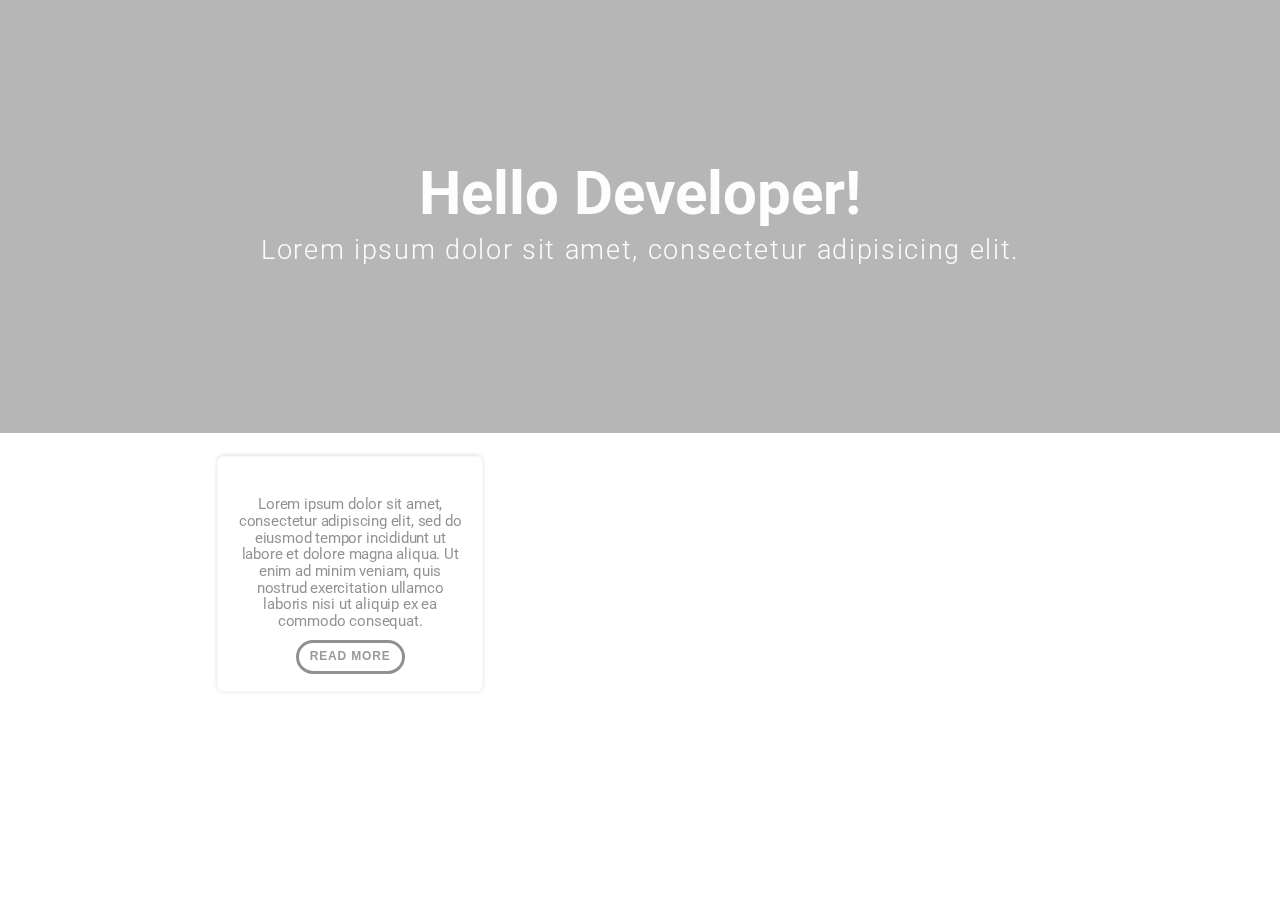
==== exercise-2/index.html @ a361dad7 "update: added exercise 2 structure" ====
<!doctype html>
<html class="no-js" lang="">

<head>
  <meta charset="utf-8">
  <meta http-equiv="x-ua-compatible" content="ie=edge">
  <title>Mindarc Front End Developer Assesment - Exercise 1</title>
  <meta name="description" content="">
  <meta name="viewport" content="width=device-width, initial-scale=1, shrink-to-fit=no">

  <link rel="manifest" href="site.webmanifest">
  <link rel="apple-touch-icon" href="icon.png">
  <!-- Place favicon.ico in the root directory -->

  <link rel="stylesheet" href="assets/css/build.css">
</head>

<body>


  <!-- Site -->

  <section class="section section-masthead-container">
    <div class="masthead-wrapper ">
      <div class="masthead-style  ">&nbsp;</div>
      <div class="masthead-content-container animated ">
        <div class="masthead-content-wrapper animated-child">
          <h1>Hello Developer!</h1>
          <p>Lorem ipsum dolor sit amet, consectetur adipisicing elit.</p>
        </div>
      </div>
    </div>
  </section>

  <section class="section section-card-container">
    <div class="card-wrapper animated">
      <div class="card-item animated-child">
        <div class="card-img-wrapper">
          <img src="http://via.placeholder.com/400x300" alt="">
        </div>
        <div class="card-content-wrapper">
          <p>Lorem ipsum dolor sit amet, consectetur adipiscing elit, sed do eiusmod tempor incididunt ut labore et dolore magna aliqua. Ut enim ad minim veniam, quis nostrud exercitation ullamco laboris nisi ut aliquip ex ea commodo consequat.</p>
        </div>
        <div class="btn-container">
          <button class="btn">Read More</button>
        </div>
      </div>
      <div class="card-item animated-child">
        <div class="card-img-wrapper">
          <img src="http://via.placeholder.com/400x300" alt="">
        </div>
        <div class="card-content-wrapper">
          <p>Lorem upsum dolor sit amet, consectetur adipiscing elit, sed do eiusmod tempor incididunt ut labore et dolore magna aliqua</p>
        </div>
        <div class="btn-container">
          <button class="btn">Read More</button>
        </div>
      </div>
      <div class="card-item animated-child">
        <div class="card-img-wrapper">
          <img src="http://via.placeholder.com/400x300" alt="">
        </div>
        <div class="card-content-wrapper">
          <p>Lorem ipsum dolor sit amet, consectetur adipiscing elit, sed do eiusmod tempor incidudnt ut labore et dolore magna aliqua. Ut enim ad minim veniam, quis nostrud exercitation ullamco.</p>
        </div>
        <div class="btn-container">
          <button class="btn">Read More</button>
        </div>
      </div>
    </div>
  </section>

  



  <!-- Default -->
  <script src="assets/js/vendor/modernizr-3.6.0.min.js"></script>
  <script src="assets/js/vendor/jquery-3.3.1.min.js"></script>
  <script src="assets/js/vendor/jquery.inview.min.js"></script>
  <script src="assets/js/vendor/TweenMax.min.js"></script>
  <script src="assets/js/vendor/jquery.gsap.min.js"></script>



  <!-- Custom Scripts -->

  <script src="assets/js/app.js"></script>
  
  <script src="assets/js/functions.js"></script>
  <script src="assets/js/script.js"></script>

</body>

</html>
---- exercise-2/assets/css/build.css ----
@import url("https://fonts.googleapis.com/css2?family=Roboto:wght300;400;700;900&display=swap");
* {
  margin: 0;
  box-sizing: border-box;
  -webkit-font-smoothing: antialiased;
  -moz-osx-font-smoothing: grayscale;
}

body {
  font-size: 0.833vw;
  font-family: "Roboto", sans-serif;
}
@media only screen and (max-width: 1024px) {
  body {
    font-size: 16px;
  }
}

.animated .animated-child {
  opacity: 0;
  transform: translateY(-25px);
}

.section-masthead-container {
  height: 40.625em;
  width: 100%;
}
@media only screen and (max-width: 767px) {
  .section-masthead-container {
    height: 23.4375em;
  }
}
.section-masthead-container .masthead-wrapper {
  position: relative;
  height: 100%;
  width: 100%;
}
.section-masthead-container .masthead-wrapper .masthead-style {
  background-image: url("http://via.placeholder.com/1920x650");
  background-size: cover;
  background-repeat: no-repeat;
  background-position: center;
  width: 100%;
  height: 40.625em;
  position: absolute;
  top: 50%;
  left: 50%;
  transform: translate(-50%, -50%);
  z-index: -1;
}
@media only screen and (max-width: 767px) {
  .section-masthead-container .masthead-wrapper .masthead-style {
    background-image: url("http://via.placeholder.com/600x600");
    height: 100%;
  }
}
.section-masthead-container .masthead-wrapper .masthead-content-container {
  z-index: 1;
  text-align: center;
  height: 100%;
  justify-content: center;
  display: flex;
  align-items: center;
  background-color: rgba(143, 143, 143, 0.65);
  padding: 0 1.5625em;
}
@media only screen and (max-width: 767px) {
  .section-masthead-container .masthead-wrapper .masthead-content-container {
    padding: 0 0.9375em;
  }
}
.section-masthead-container .masthead-wrapper .masthead-content-container .masthead-content-wrapper h1 {
  color: white;
  font-size: 5.625em;
  letter-spacing: 0em;
  line-height: 0.8888888889;
  font-weight: 700;
}
@media only screen and (max-width: 767px) {
  .section-masthead-container .masthead-wrapper .masthead-content-container .masthead-content-wrapper h1 {
    color: white;
    font-size: 3.125em;
    letter-spacing: 0em;
    line-height: 1.6;
    font-weight: 700;
  }
}
.section-masthead-container .masthead-wrapper .masthead-content-container .masthead-content-wrapper p {
  color: white;
  font-size: 2.5em;
  letter-spacing: 0.0625em;
  line-height: 1;
  font-weight: 300;
  padding-top: 0.625em;
}
@media only screen and (max-width: 767px) {
  .section-masthead-container .masthead-wrapper .masthead-content-container .masthead-content-wrapper p {
    color: white;
    font-size: 1.5625em;
    letter-spacing: 0em;
    line-height: 1.4;
    font-weight: 300;
  }
}

.section-card-container {
  padding: 3.4375em;
}
@media only screen and (max-width: 767px) {
  .section-card-container {
    padding: 3.125em 1.5625em;
  }
}
.section-card-container .card-wrapper {
  display: flex;
  justify-content: center;
  align-items: center;
  width: 100%;
  margin: 0 auto;
  flex-wrap: wrap;
}
.section-card-container .card-wrapper .card-item {
  width: 25em;
  margin-right: 2.1875em;
  border: 1px solid #f0f0f0;
  padding: 1.5625em;
  border-radius: 7px;
  box-shadow: 0px 0px 4px 0px rgba(0, 0, 0, 0.31);
  -webkit-backface-visibility: hidden;
          backface-visibility: hidden;
  transition: 0.2s transform;
}
@media only screen and (max-width: 1024px) {
  .section-card-container .card-wrapper .card-item {
    width: 100%;
    margin-right: 0;
    margin-bottom: 2.5em;
  }
  .section-card-container .card-wrapper .card-item:last-child {
    margin-bottom: 0;
  }
}
@media only screen and (max-width: 767px) {
  .section-card-container .card-wrapper .card-item {
    padding: 1.25em;
  }
}
.section-card-container .card-wrapper .card-item:last-child {
  margin-right: 0;
}
.section-card-container .card-wrapper .card-item:hover {
  transform: scale(1.01);
}
.section-card-container .card-wrapper .card-item .card-img-wrapper {
  margin-bottom: 0.9375em;
}
.section-card-container .card-wrapper .card-item .card-img-wrapper img {
  width: 100%;
  object-fit: cover;
  border-radius: 7px;
}
.section-card-container .card-wrapper .card-item .card-content-wrapper {
  margin-bottom: 0.9375em;
  min-height: 10.625em;
  text-align: center;
}
.section-card-container .card-wrapper .card-item .card-content-wrapper p {
  color: black;
  font-size: 1.375em;
  letter-spacing: -0.0125em;
  line-height: 1.1363636364;
  font-weight: 400;
}
@media only screen and (max-width: 767px) {
  .section-card-container .card-wrapper .card-item .card-content-wrapper p {
    color: black;
    font-size: 1.125em;
    letter-spacing: -0.0125em;
    line-height: 1.3888888889;
    font-weight: 400;
  }
}
.section-card-container .card-wrapper .card-item .btn-container {
  width: 100%;
  text-align: center;
}
.section-card-container .card-wrapper .card-item .btn-container .btn {
  border-radius: 30px;
  border: 3px solid black;
  text-transform: uppercase;
  color: #141414;
  font-size: 1.125em;
  letter-spacing: 0.06875em;
  line-height: 1.1111111111;
  font-weight: 700;
  cursor: pointer;
  padding: 0.625em 0.9375em;
  background-color: transparent;
  transition: 0.2s all;
}
@media only screen and (max-width: 767px) {
  .section-card-container .card-wrapper .card-item .btn-container .btn {
    color: black;
    font-size: 0.875em;
    letter-spacing: 0.06875em;
    line-height: 1.4285714286;
    font-weight: 700;
  }
}
.section-card-container .card-wrapper .card-item .btn-container .btn:hover {
  background-color: #ccc;
  border-color: #ccc;
  color: white;
}
/*# sourceMappingURL=build.css.map */
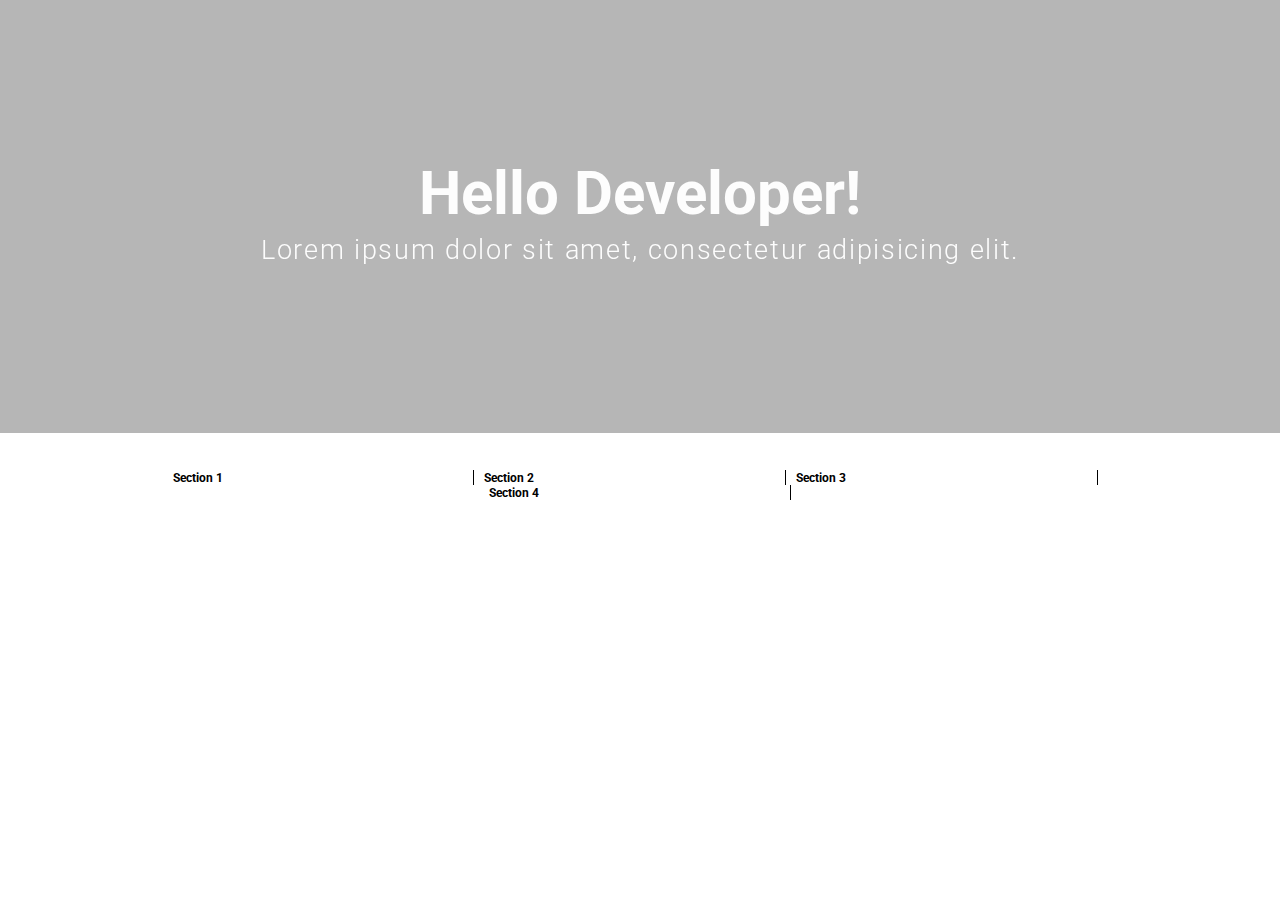
==== commit de052fb8: "update: added accordion base structure" ====
--- a/exercise-2/index.html
+++ b/exercise-2/index.html
@@ -4,7 +4,7 @@
 <head>
   <meta charset="utf-8">
   <meta http-equiv="x-ua-compatible" content="ie=edge">
-  <title>Mindarc Front End Developer Assesment - Exercise 1</title>
+  <title>Mindarc Front End Developer Assesment - Exercise 2</title>
   <meta name="description" content="">
   <meta name="viewport" content="width=device-width, initial-scale=1, shrink-to-fit=no">
 
@@ -32,39 +32,22 @@
     </div>
   </section>
 
-  <section class="section section-card-container">
-    <div class="card-wrapper animated">
-      <div class="card-item animated-child">
-        <div class="card-img-wrapper">
-          <img src="http://via.placeholder.com/400x300" alt="">
-        </div>
-        <div class="card-content-wrapper">
-          <p>Lorem ipsum dolor sit amet, consectetur adipiscing elit, sed do eiusmod tempor incididunt ut labore et dolore magna aliqua. Ut enim ad minim veniam, quis nostrud exercitation ullamco laboris nisi ut aliquip ex ea commodo consequat.</p>
-        </div>
-        <div class="btn-container">
-          <button class="btn">Read More</button>
-        </div>
-      </div>
-      <div class="card-item animated-child">
-        <div class="card-img-wrapper">
-          <img src="http://via.placeholder.com/400x300" alt="">
-        </div>
-        <div class="card-content-wrapper">
-          <p>Lorem upsum dolor sit amet, consectetur adipiscing elit, sed do eiusmod tempor incididunt ut labore et dolore magna aliqua</p>
-        </div>
-        <div class="btn-container">
-          <button class="btn">Read More</button>
-        </div>
-      </div>
-      <div class="card-item animated-child">
-        <div class="card-img-wrapper">
-          <img src="http://via.placeholder.com/400x300" alt="">
-        </div>
-        <div class="card-content-wrapper">
-          <p>Lorem ipsum dolor sit amet, consectetur adipiscing elit, sed do eiusmod tempor incidudnt ut labore et dolore magna aliqua. Ut enim ad minim veniam, quis nostrud exercitation ullamco.</p>
-        </div>
-        <div class="btn-container">
-          <button class="btn">Read More</button>
+  <section class="section section-accordion-container">
+    <div class="accordion-wrapper">
+      <div class="tabs-container">
+        <div class="tabs-wrapper">
+          <div class="tabs-item">
+            <h3>Section 1</h3>
+          </div>
+          <div class="tabs-item">
+            <h3>Section 2</h3>
+          </div>
+          <div class="tabs-item">
+            <h3>Section 3</h3>
+          </div>
+          <div class="tabs-item">
+            <h3>Section 4</h3>
+          </div>
         </div>
       </div>
     </div>
--- a/exercise-2/assets/css/build.css
+++ b/exercise-2/assets/css/build.css
@@ -103,113 +103,26 @@
   }
 }
 
-.section-card-container {
+.section-accordion-container {
   padding: 3.4375em;
+  width: 100%;
 }
-@media only screen and (max-width: 767px) {
-  .section-card-container {
-    padding: 3.125em 1.5625em;
-  }
+.section-accordion-container .accordion-wrapper {
+  width: 100%;
 }
-.section-card-container .card-wrapper {
+.section-accordion-container .accordion-wrapper .tabs-container .tabs-wrapper {
   display: flex;
   justify-content: center;
   align-items: center;
   width: 100%;
-  margin: 0 auto;
   flex-wrap: wrap;
 }
-.section-card-container .card-wrapper .card-item {
-  width: 25em;
-  margin-right: 2.1875em;
-  border: 1px solid #f0f0f0;
-  padding: 1.5625em;
-  border-radius: 7px;
-  box-shadow: 0px 0px 4px 0px rgba(0, 0, 0, 0.31);
-  -webkit-backface-visibility: hidden;
-          backface-visibility: hidden;
-  transition: 0.2s transform;
+.section-accordion-container .accordion-wrapper .tabs-container .tabs-wrapper .tabs-item {
+  width: 25%;
+  border-right: 1px solid #000;
+  margin-right: 0.9375em;
 }
-@media only screen and (max-width: 1024px) {
-  .section-card-container .card-wrapper .card-item {
-    width: 100%;
-    margin-right: 0;
-    margin-bottom: 2.5em;
-  }
-  .section-card-container .card-wrapper .card-item:last-child {
-    margin-bottom: 0;
-  }
-}
-@media only screen and (max-width: 767px) {
-  .section-card-container .card-wrapper .card-item {
-    padding: 1.25em;
-  }
-}
-.section-card-container .card-wrapper .card-item:last-child {
+.section-accordion-container .accordion-wrapper .tabs-container .tabs-wrapper .tabs-item:last-child {
   margin-right: 0;
 }
-.section-card-container .card-wrapper .card-item:hover {
-  transform: scale(1.01);
-}
-.section-card-container .card-wrapper .card-item .card-img-wrapper {
-  margin-bottom: 0.9375em;
-}
-.section-card-container .card-wrapper .card-item .card-img-wrapper img {
-  width: 100%;
-  object-fit: cover;
-  border-radius: 7px;
-}
-.section-card-container .card-wrapper .card-item .card-content-wrapper {
-  margin-bottom: 0.9375em;
-  min-height: 10.625em;
-  text-align: center;
-}
-.section-card-container .card-wrapper .card-item .card-content-wrapper p {
-  color: black;
-  font-size: 1.375em;
-  letter-spacing: -0.0125em;
-  line-height: 1.1363636364;
-  font-weight: 400;
-}
-@media only screen and (max-width: 767px) {
-  .section-card-container .card-wrapper .card-item .card-content-wrapper p {
-    color: black;
-    font-size: 1.125em;
-    letter-spacing: -0.0125em;
-    line-height: 1.3888888889;
-    font-weight: 400;
-  }
-}
-.section-card-container .card-wrapper .card-item .btn-container {
-  width: 100%;
-  text-align: center;
-}
-.section-card-container .card-wrapper .card-item .btn-container .btn {
-  border-radius: 30px;
-  border: 3px solid black;
-  text-transform: uppercase;
-  color: #141414;
-  font-size: 1.125em;
-  letter-spacing: 0.06875em;
-  line-height: 1.1111111111;
-  font-weight: 700;
-  cursor: pointer;
-  padding: 0.625em 0.9375em;
-  background-color: transparent;
-  transition: 0.2s all;
-}
-@media only screen and (max-width: 767px) {
-  .section-card-container .card-wrapper .card-item .btn-container .btn {
-    color: black;
-    font-size: 0.875em;
-    letter-spacing: 0.06875em;
-    line-height: 1.4285714286;
-    font-weight: 700;
-  }
-}
-.section-card-container .card-wrapper .card-item .btn-container .btn:hover {
-  background-color: #ccc;
-  border-color: #ccc;
-  color: white;
-}
 /*# sourceMappingURL=build.css.map */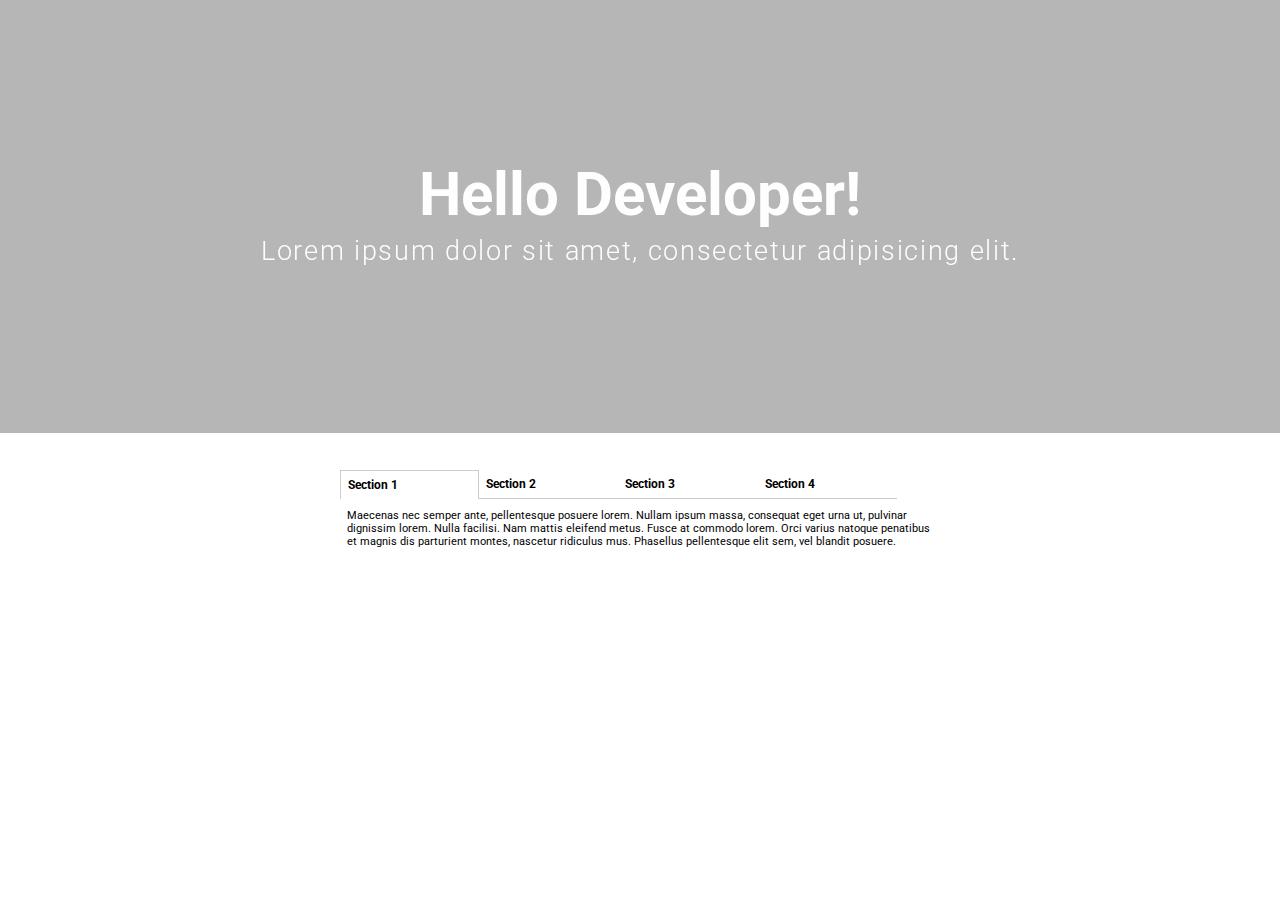
==== commit 8cba3d54: "update: added functionality for tabs when clicking" ====
--- a/exercise-2/index.html
+++ b/exercise-2/index.html
@@ -36,17 +36,43 @@
     <div class="accordion-wrapper">
       <div class="tabs-container">
         <div class="tabs-wrapper">
-          <div class="tabs-item">
+          <div class="tabs-item active">
             <h3>Section 1</h3>
+            <div class="tabs-content-container">
+              <div class="tabs-content-wrapper">
+                <p>Maecenas nec semper ante, pellentesque posuere lorem. Nullam ipsum massa, consequat eget urna ut, pulvinar dignissim lorem. Nulla facilisi. Nam mattis eleifend metus. Fusce at commodo lorem. Orci varius natoque penatibus et magnis dis parturient montes, nascetur ridiculus mus. Phasellus pellentesque elit sem, vel blandit posuere.</p>
+              </div>     
+            </div>
           </div>
           <div class="tabs-item">
             <h3>Section 2</h3>
+            <div class="tabs-content-container">
+              <div class="tabs-content-wrapper">
+                <p>Mauris a orci sodales, scelerisque velit vitae, gravida nisl. Ut non laoreet eros, vel laoreet nisi. Praesent sed dolor dui. Proin non fringilla quam. Aliquam erat volutpat. Vestibulum vel arcu semper, lobortis turpis ac, ultricies nisi. Praesent id.</p>
+              </div>
+            </div>              
           </div>
           <div class="tabs-item">
             <h3>Section 3</h3>
+            <div class="tabs-content-container">
+              <div class="tabs-content-wrapper">
+                <p>Sed elementum sapien ut sapien imperdiet, eu venenatis enim rhoncus. Praesent euismod tincidunt rhoncus. Duis cras amet:</p>
+                <ul>
+                  <li>List item one</li>
+                  <li>List item two</li>
+                  <li>List item three</li>
+                </ul>
+              </div>
+            </div>
           </div>
           <div class="tabs-item">
             <h3>Section 4</h3>
+            <div class="tabs-content-container">
+              <div class="tabs-content-wrapper">
+                <p>Cras dictum. Pellentesque habitant morbi tristique senectus et netus et malesuada fames ac turpis egestas. Vestibulum ante ipsum primis in faucibus orci luctus et ultrices posuere cubilia Curae; Aenean lacinia mauris vel est.</p>
+                <p>Suspendisse eu nisl. Nullam ut libero. Integer dignissim consequat lectus. Class aptent taciti sociosqu ad litora torquent per conubia nostra, per inceptos himenaeos.</p>
+              </div>
+            </div>
           </div>
         </div>
       </div>
--- a/exercise-2/assets/css/build.css
+++ b/exercise-2/assets/css/build.css
@@ -109,20 +109,43 @@
 }
 .section-accordion-container .accordion-wrapper {
   width: 100%;
+  max-width: 56.25em;
+  margin: 0 auto;
 }
 .section-accordion-container .accordion-wrapper .tabs-container .tabs-wrapper {
   display: flex;
-  justify-content: center;
+  justify-content: flex-start;
   align-items: center;
   width: 100%;
   flex-wrap: wrap;
+  position: relative;
 }
 .section-accordion-container .accordion-wrapper .tabs-container .tabs-wrapper .tabs-item {
-  width: 25%;
-  border-right: 1px solid #000;
-  margin-right: 0.9375em;
+  width: calc(25% - 1em);
+  border-bottom: 1px solid #ccc;
+  cursor: pointer;
+  padding: 0.625em;
+}
+.section-accordion-container .accordion-wrapper .tabs-container .tabs-wrapper .tabs-item.active {
+  border-bottom: 0;
+  border-right: 1px solid #ccc;
+  border-top: 1px solid #ccc;
+  border-left: 1px solid #ccc;
+}
+.section-accordion-container .accordion-wrapper .tabs-container .tabs-wrapper .tabs-item.active .tabs-content-container .tabs-content-wrapper {
+  display: block;
 }
 .section-accordion-container .accordion-wrapper .tabs-container .tabs-wrapper .tabs-item:last-child {
   margin-right: 0;
 }
+.section-accordion-container .accordion-wrapper .tabs-container .tabs-wrapper .tabs-item .tabs-content-container {
+  position: absolute;
+  left: 0;
+  right: 0;
+  margin-top: 1.5625em;
+}
+.section-accordion-container .accordion-wrapper .tabs-container .tabs-wrapper .tabs-item .tabs-content-container .tabs-content-wrapper {
+  padding: 0 0.625em;
+  display: none;
+}
 /*# sourceMappingURL=build.css.map */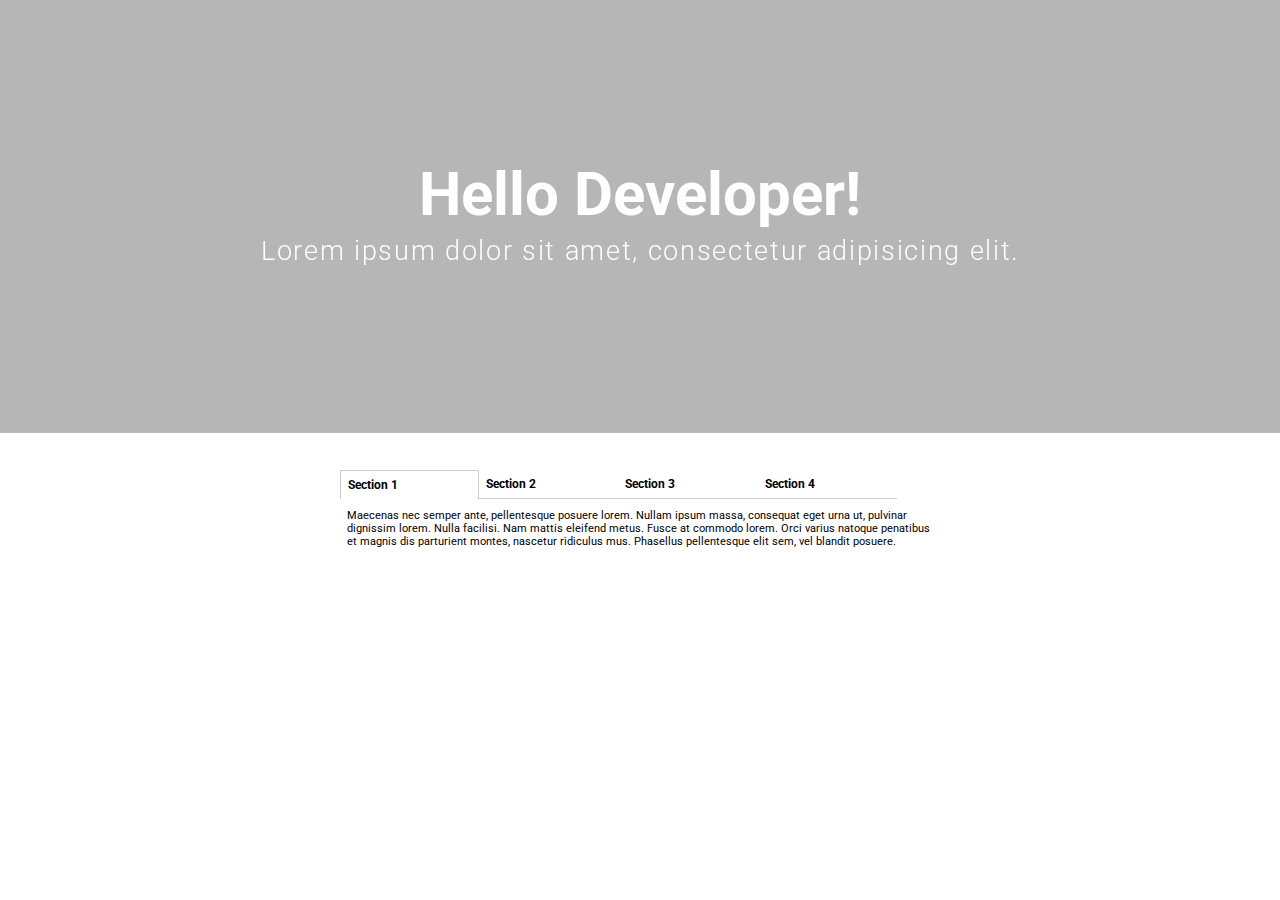
==== commit c785c768: "update: added accordion display in mobile view" ====
--- a/exercise-2/index.html
+++ b/exercise-2/index.html
@@ -37,7 +37,10 @@
       <div class="tabs-container">
         <div class="tabs-wrapper">
           <div class="tabs-item active">
-            <h3>Section 1</h3>
+            <div class="tab-header">
+              <h3>Section 1</h3>
+              <img src="https://img.icons8.com/windows/64/000000/expand-arrow.png"/>
+            </div>
             <div class="tabs-content-container">
               <div class="tabs-content-wrapper">
                 <p>Maecenas nec semper ante, pellentesque posuere lorem. Nullam ipsum massa, consequat eget urna ut, pulvinar dignissim lorem. Nulla facilisi. Nam mattis eleifend metus. Fusce at commodo lorem. Orci varius natoque penatibus et magnis dis parturient montes, nascetur ridiculus mus. Phasellus pellentesque elit sem, vel blandit posuere.</p>
@@ -45,7 +48,10 @@
             </div>
           </div>
           <div class="tabs-item">
-            <h3>Section 2</h3>
+            <div class="tab-header">
+              <h3>Section 2</h3>
+              <img src="https://img.icons8.com/windows/64/000000/expand-arrow.png"/>
+            </div>
             <div class="tabs-content-container">
               <div class="tabs-content-wrapper">
                 <p>Mauris a orci sodales, scelerisque velit vitae, gravida nisl. Ut non laoreet eros, vel laoreet nisi. Praesent sed dolor dui. Proin non fringilla quam. Aliquam erat volutpat. Vestibulum vel arcu semper, lobortis turpis ac, ultricies nisi. Praesent id.</p>
@@ -53,7 +59,10 @@
             </div>              
           </div>
           <div class="tabs-item">
-            <h3>Section 3</h3>
+            <div class="tab-header">
+              <h3>Section 3</h3>
+              <img src="https://img.icons8.com/windows/64/000000/expand-arrow.png"/>
+            </div>
             <div class="tabs-content-container">
               <div class="tabs-content-wrapper">
                 <p>Sed elementum sapien ut sapien imperdiet, eu venenatis enim rhoncus. Praesent euismod tincidunt rhoncus. Duis cras amet:</p>
@@ -66,7 +75,10 @@
             </div>
           </div>
           <div class="tabs-item">
-            <h3>Section 4</h3>
+            <div class="tab-header">
+              <h3>Section 4</h3>
+              <img src="https://img.icons8.com/windows/64/000000/expand-arrow.png"/>
+            </div>
             <div class="tabs-content-container">
               <div class="tabs-content-wrapper">
                 <p>Cras dictum. Pellentesque habitant morbi tristique senectus et netus et malesuada fames ac turpis egestas. Vestibulum ante ipsum primis in faucibus orci luctus et ultrices posuere cubilia Curae; Aenean lacinia mauris vel est.</p>
--- a/exercise-2/assets/css/build.css
+++ b/exercise-2/assets/css/build.css
@@ -107,6 +107,11 @@
   padding: 3.4375em;
   width: 100%;
 }
+@media only screen and (max-width: 767px) {
+  .section-accordion-container {
+    padding: 1.5625em;
+  }
+}
 .section-accordion-container .accordion-wrapper {
   width: 100%;
   max-width: 56.25em;
@@ -119,6 +124,11 @@
   width: 100%;
   flex-wrap: wrap;
   position: relative;
+}
+@media only screen and (max-width: 767px) {
+  .section-accordion-container .accordion-wrapper .tabs-container .tabs-wrapper {
+    flex-direction: column;
+  }
 }
 .section-accordion-container .accordion-wrapper .tabs-container .tabs-wrapper .tabs-item {
   width: calc(25% - 1em);
@@ -126,17 +136,47 @@
   cursor: pointer;
   padding: 0.625em;
 }
+@media only screen and (max-width: 767px) {
+  .section-accordion-container .accordion-wrapper .tabs-container .tabs-wrapper .tabs-item {
+    width: 100%;
+  }
+}
 .section-accordion-container .accordion-wrapper .tabs-container .tabs-wrapper .tabs-item.active {
   border-bottom: 0;
   border-right: 1px solid #ccc;
   border-top: 1px solid #ccc;
   border-left: 1px solid #ccc;
 }
+@media only screen and (max-width: 767px) {
+  .section-accordion-container .accordion-wrapper .tabs-container .tabs-wrapper .tabs-item.active {
+    border: 0;
+    border-bottom: 1px solid #ccc;
+  }
+}
 .section-accordion-container .accordion-wrapper .tabs-container .tabs-wrapper .tabs-item.active .tabs-content-container .tabs-content-wrapper {
   display: block;
 }
+.section-accordion-container .accordion-wrapper .tabs-container .tabs-wrapper .tabs-item.active .tab-header img {
+  transform: rotate(180deg);
+}
 .section-accordion-container .accordion-wrapper .tabs-container .tabs-wrapper .tabs-item:last-child {
   margin-right: 0;
+}
+.section-accordion-container .accordion-wrapper .tabs-container .tabs-wrapper .tabs-item .tab-header {
+  display: flex;
+  width: 100%;
+  justify-content: space-between;
+  align-items: center;
+}
+.section-accordion-container .accordion-wrapper .tabs-container .tabs-wrapper .tabs-item .tab-header img {
+  width: 0.9375em;
+  transition: 0.2s transform;
+  display: none;
+}
+@media only screen and (max-width: 767px) {
+  .section-accordion-container .accordion-wrapper .tabs-container .tabs-wrapper .tabs-item .tab-header img {
+    display: inline;
+  }
 }
 .section-accordion-container .accordion-wrapper .tabs-container .tabs-wrapper .tabs-item .tabs-content-container {
   position: absolute;
@@ -144,8 +184,19 @@
   right: 0;
   margin-top: 1.5625em;
 }
+@media only screen and (max-width: 767px) {
+  .section-accordion-container .accordion-wrapper .tabs-container .tabs-wrapper .tabs-item .tabs-content-container {
+    position: relative;
+    margin-top: 0.625em;
+  }
+}
 .section-accordion-container .accordion-wrapper .tabs-container .tabs-wrapper .tabs-item .tabs-content-container .tabs-content-wrapper {
   padding: 0 0.625em;
   display: none;
 }
+@media only screen and (max-width: 767px) {
+  .section-accordion-container .accordion-wrapper .tabs-container .tabs-wrapper .tabs-item .tabs-content-container .tabs-content-wrapper {
+    padding: 0;
+  }
+}
 /*# sourceMappingURL=build.css.map */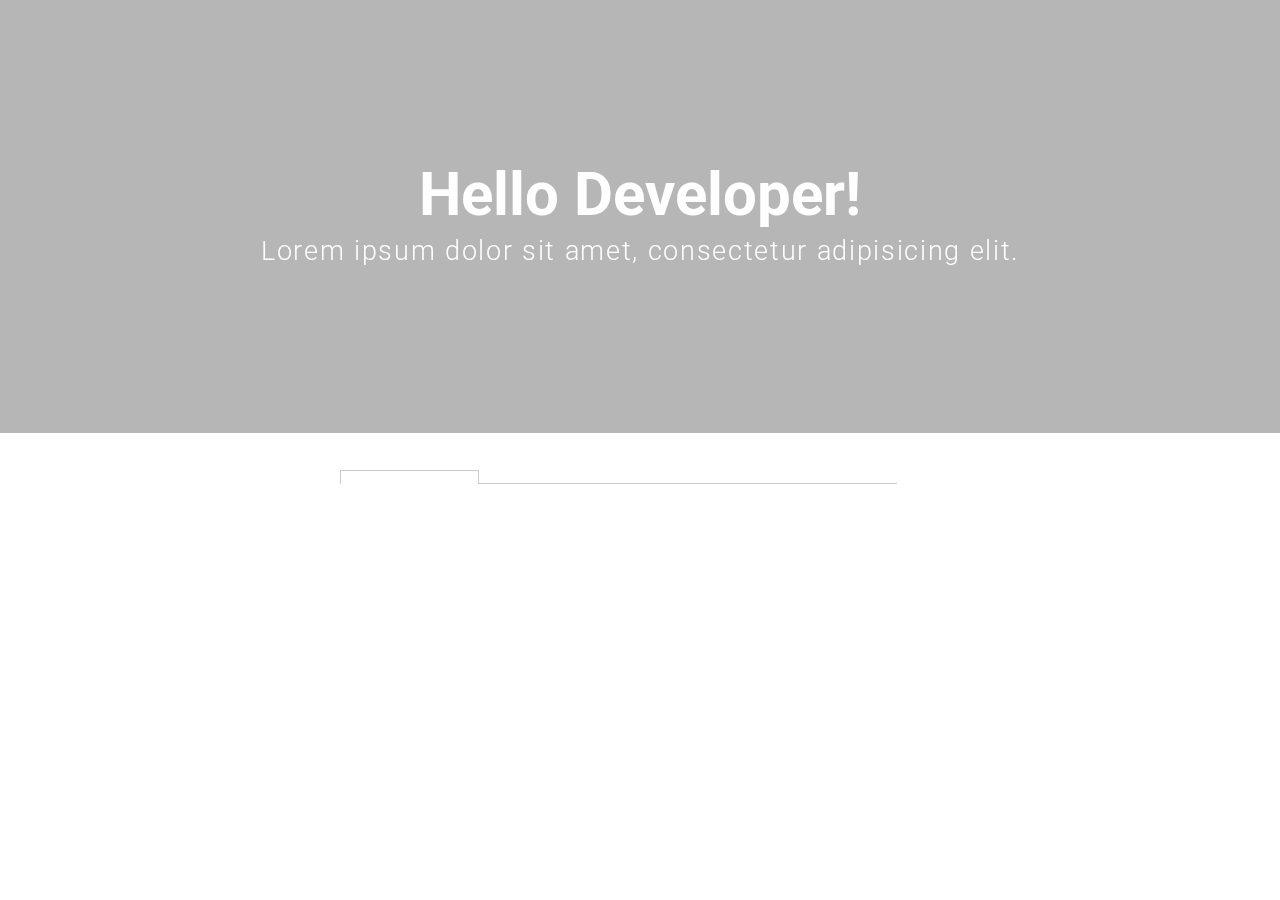
==== commit 15937dd1: "update: addd functionality for accordion in mobile" ====
--- a/exercise-2/index.html
+++ b/exercise-2/index.html
@@ -38,51 +38,41 @@
         <div class="tabs-wrapper">
           <div class="tabs-item active">
             <div class="tab-header">
-              <h3>Section 1</h3>
+              <h3></h3>
               <img src="https://img.icons8.com/windows/64/000000/expand-arrow.png"/>
             </div>
             <div class="tabs-content-container">
               <div class="tabs-content-wrapper">
-                <p>Maecenas nec semper ante, pellentesque posuere lorem. Nullam ipsum massa, consequat eget urna ut, pulvinar dignissim lorem. Nulla facilisi. Nam mattis eleifend metus. Fusce at commodo lorem. Orci varius natoque penatibus et magnis dis parturient montes, nascetur ridiculus mus. Phasellus pellentesque elit sem, vel blandit posuere.</p>
               </div>     
             </div>
           </div>
           <div class="tabs-item">
             <div class="tab-header">
-              <h3>Section 2</h3>
+              <h3></h3>
               <img src="https://img.icons8.com/windows/64/000000/expand-arrow.png"/>
             </div>
             <div class="tabs-content-container">
               <div class="tabs-content-wrapper">
-                <p>Mauris a orci sodales, scelerisque velit vitae, gravida nisl. Ut non laoreet eros, vel laoreet nisi. Praesent sed dolor dui. Proin non fringilla quam. Aliquam erat volutpat. Vestibulum vel arcu semper, lobortis turpis ac, ultricies nisi. Praesent id.</p>
               </div>
             </div>              
           </div>
           <div class="tabs-item">
             <div class="tab-header">
-              <h3>Section 3</h3>
+              <h3></h3>
               <img src="https://img.icons8.com/windows/64/000000/expand-arrow.png"/>
             </div>
             <div class="tabs-content-container">
               <div class="tabs-content-wrapper">
-                <p>Sed elementum sapien ut sapien imperdiet, eu venenatis enim rhoncus. Praesent euismod tincidunt rhoncus. Duis cras amet:</p>
-                <ul>
-                  <li>List item one</li>
-                  <li>List item two</li>
-                  <li>List item three</li>
-                </ul>
               </div>
             </div>
           </div>
           <div class="tabs-item">
             <div class="tab-header">
-              <h3>Section 4</h3>
+              <h3></h3>
               <img src="https://img.icons8.com/windows/64/000000/expand-arrow.png"/>
             </div>
             <div class="tabs-content-container">
               <div class="tabs-content-wrapper">
-                <p>Cras dictum. Pellentesque habitant morbi tristique senectus et netus et malesuada fames ac turpis egestas. Vestibulum ante ipsum primis in faucibus orci luctus et ultrices posuere cubilia Curae; Aenean lacinia mauris vel est.</p>
-                <p>Suspendisse eu nisl. Nullam ut libero. Integer dignissim consequat lectus. Class aptent taciti sociosqu ad litora torquent per conubia nostra, per inceptos himenaeos.</p>
               </div>
             </div>
           </div>
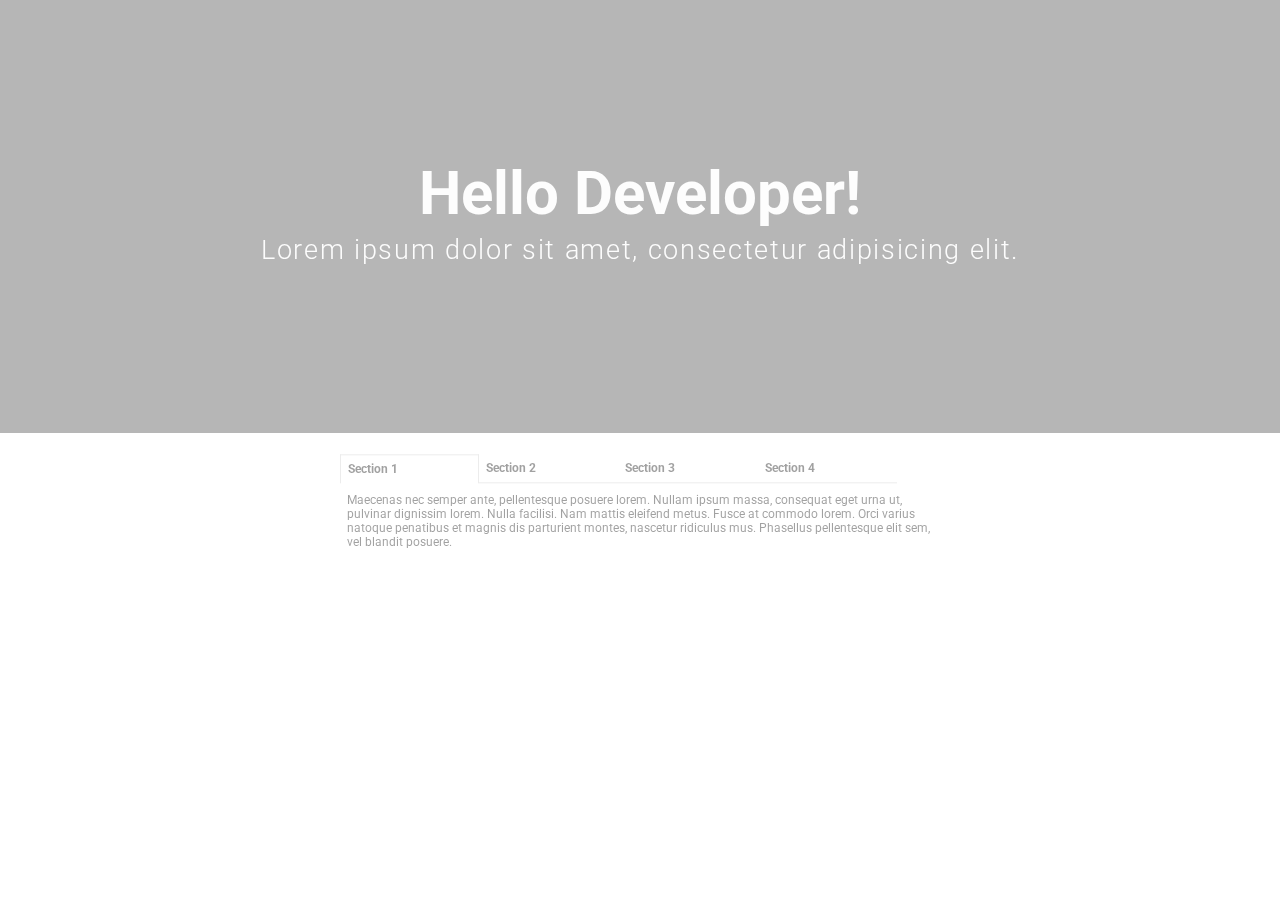
==== commit acf38e8b: "update: parsed data from json file" ====
--- a/exercise-2/index.html
+++ b/exercise-2/index.html
@@ -34,48 +34,8 @@
 
   <section class="section section-accordion-container">
     <div class="accordion-wrapper">
-      <div class="tabs-container">
-        <div class="tabs-wrapper">
-          <div class="tabs-item active">
-            <div class="tab-header">
-              <h3></h3>
-              <img src="https://img.icons8.com/windows/64/000000/expand-arrow.png"/>
-            </div>
-            <div class="tabs-content-container">
-              <div class="tabs-content-wrapper">
-              </div>     
-            </div>
-          </div>
-          <div class="tabs-item">
-            <div class="tab-header">
-              <h3></h3>
-              <img src="https://img.icons8.com/windows/64/000000/expand-arrow.png"/>
-            </div>
-            <div class="tabs-content-container">
-              <div class="tabs-content-wrapper">
-              </div>
-            </div>              
-          </div>
-          <div class="tabs-item">
-            <div class="tab-header">
-              <h3></h3>
-              <img src="https://img.icons8.com/windows/64/000000/expand-arrow.png"/>
-            </div>
-            <div class="tabs-content-container">
-              <div class="tabs-content-wrapper">
-              </div>
-            </div>
-          </div>
-          <div class="tabs-item">
-            <div class="tab-header">
-              <h3></h3>
-              <img src="https://img.icons8.com/windows/64/000000/expand-arrow.png"/>
-            </div>
-            <div class="tabs-content-container">
-              <div class="tabs-content-wrapper">
-              </div>
-            </div>
-          </div>
+      <div class="tabs-container animated">
+        <div class="tabs-wrapper animated-child">
         </div>
       </div>
     </div>
@@ -97,7 +57,7 @@
   <!-- Custom Scripts -->
 
   <script src="assets/js/app.js"></script>
-  
+  <script src ="data.json"></script>
   <script src="assets/js/functions.js"></script>
   <script src="assets/js/script.js"></script>
 
--- a/exercise-2/assets/css/build.css
+++ b/exercise-2/assets/css/build.css
@@ -1,4 +1,4 @@
-@import url("https://fonts.googleapis.com/css2?family=Roboto:wght300;400;700;900&display=swap");
+@import url("https://fonts.googleapis.com/css2?family=Roboto:wght@300;400;700;900&display=swap");
 * {
   margin: 0;
   box-sizing: border-box;
@@ -199,4 +199,11 @@
     padding: 0;
   }
 }
+.section-accordion-container .accordion-wrapper .tabs-container .tabs-wrapper .tabs-item .tabs-content-container .tabs-content-wrapper p, .section-accordion-container .accordion-wrapper .tabs-container .tabs-wrapper .tabs-item .tabs-content-container .tabs-content-wrapper li {
+  font-size: 1.125em;
+  margin-bottom: 0.625em;
+}
+.section-accordion-container .accordion-wrapper .tabs-container .tabs-wrapper .tabs-item .tabs-content-container .tabs-content-wrapper p:last-child, .section-accordion-container .accordion-wrapper .tabs-container .tabs-wrapper .tabs-item .tabs-content-container .tabs-content-wrapper li:last-child {
+  margin-bottom: 0;
+}
 /*# sourceMappingURL=build.css.map */